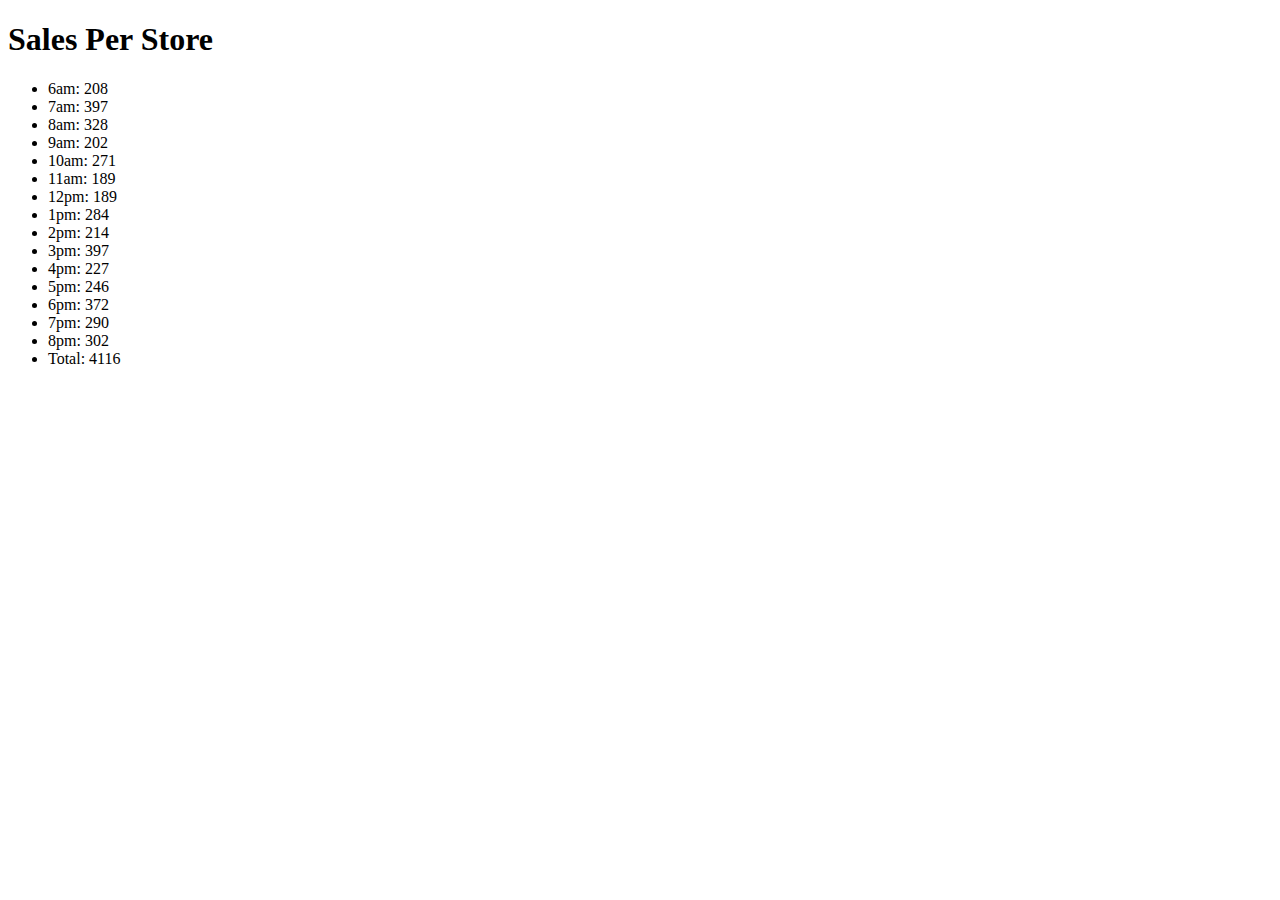
==== pages/sales.html @ af60368c "initial commit with ul generation" ====
<!DOCTYPE html>
<html>
    <head>
        <link rel="stylesheet" href="css/reset.css">
        <link rel="stylesheet" href="css/style.css"> 
    </head>
    <body>
        <h1>Sales Per Store</h1>
        <ul id="hours-and-cookies"></ul>
        <script src="../js/app.js"></script>
    </body>
</html>
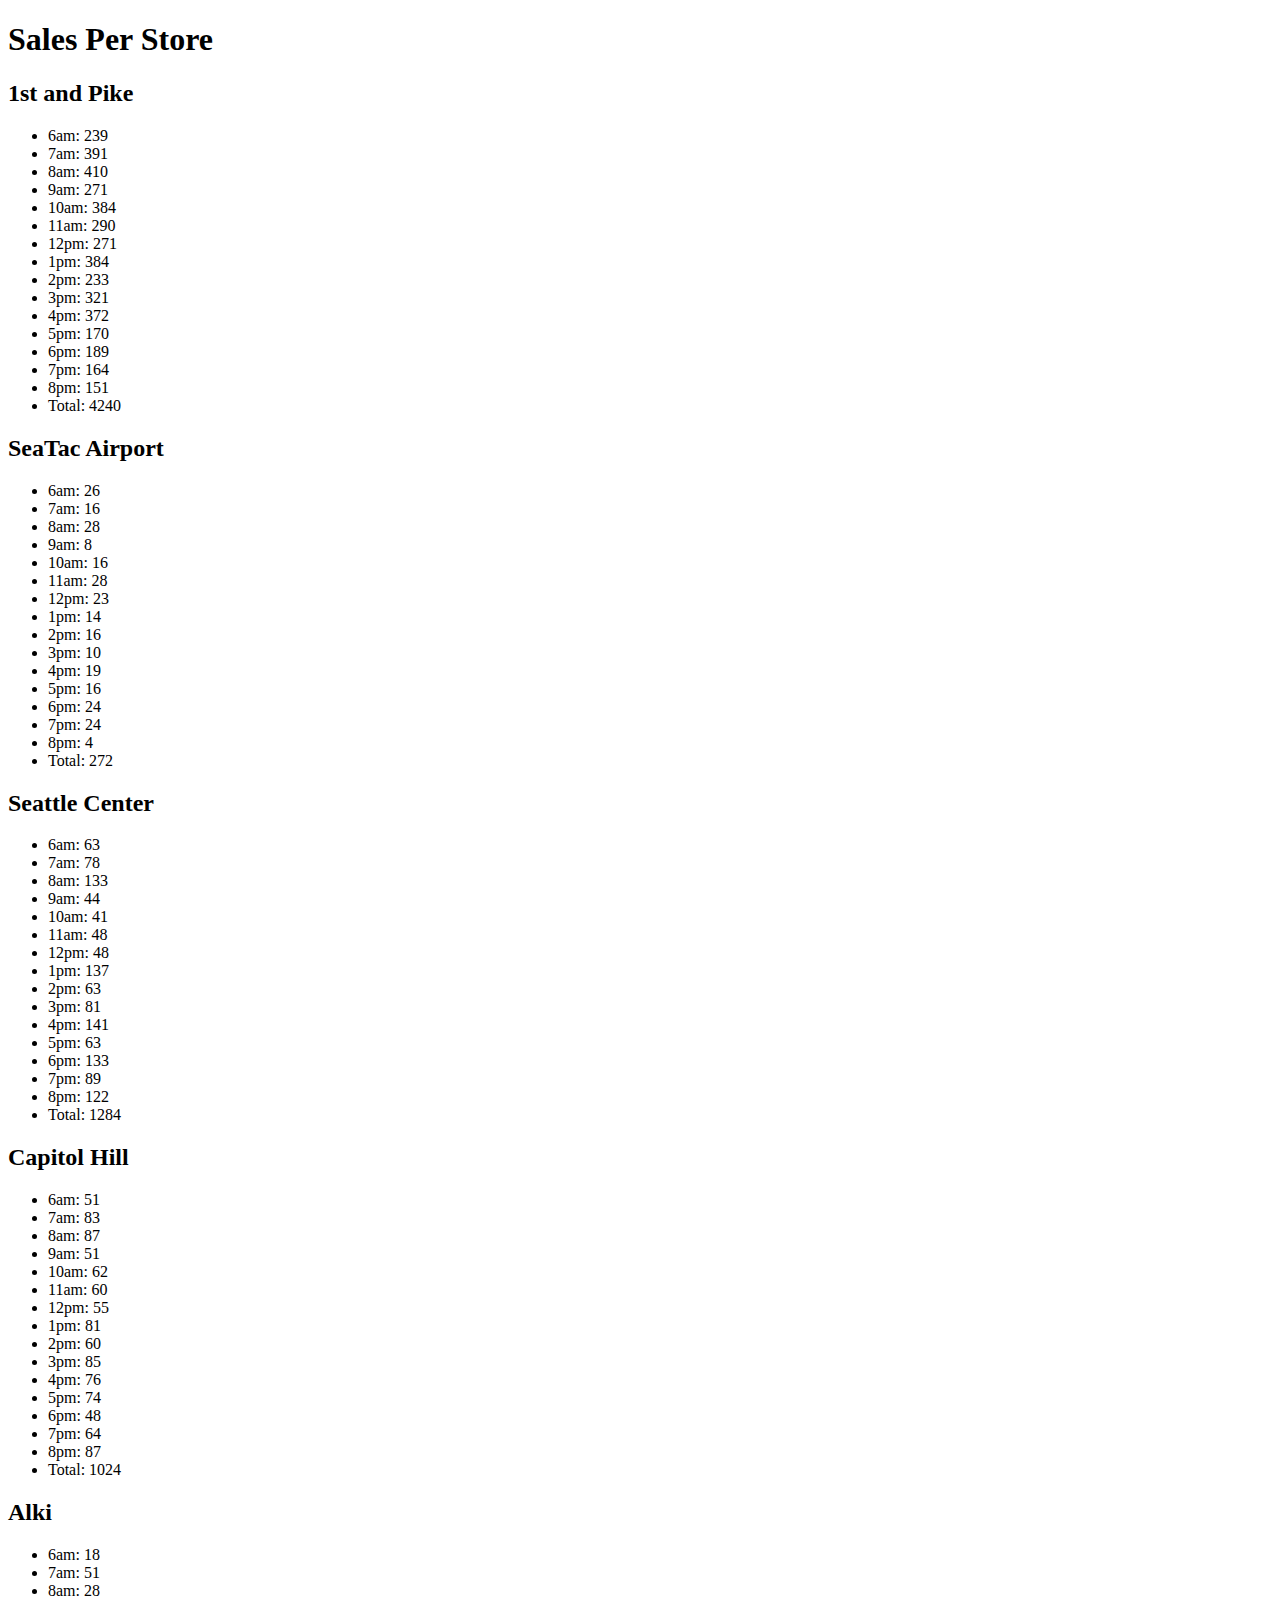
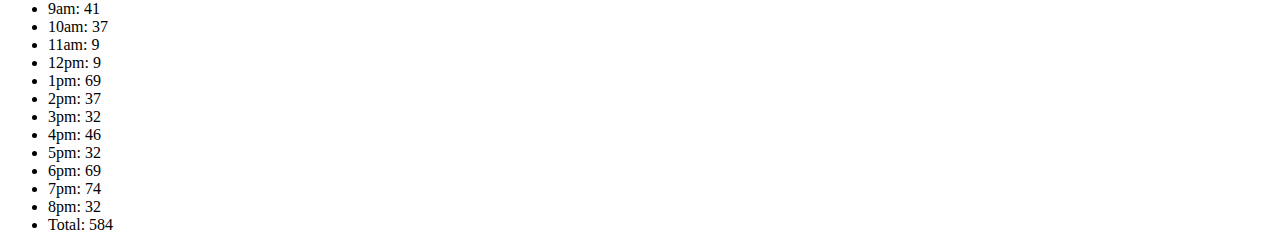
==== commit 687fab82: "adding header for other locations" ====
--- a/pages/sales.html
+++ b/pages/sales.html
@@ -6,7 +6,16 @@
     </head>
     <body>
         <h1>Sales Per Store</h1>
-        <ul id="hours-and-cookies"></ul>
+        <h2 id="pike"></h2>
+        <ul id="pike-hours-and-cookies"></ul>
+        <h2 id="seaTac"></h2>
+        <ul id="seaTac-hours-and-cookies"></ul>
+        <h2 id="seattleCenter"></h2>
+        <ul id="seattleCenter-hours-and-cookies"></ul>
+        <h2 id="capitolHill"></h2>
+        <ul id="capitolHill-hours-and-cookies"></ul>
+        <h2 id="alki"></h2>
+        <ul id="alki-hours-and-cookies"></ul>
         <script src="../js/app.js"></script>
     </body>
 </html>
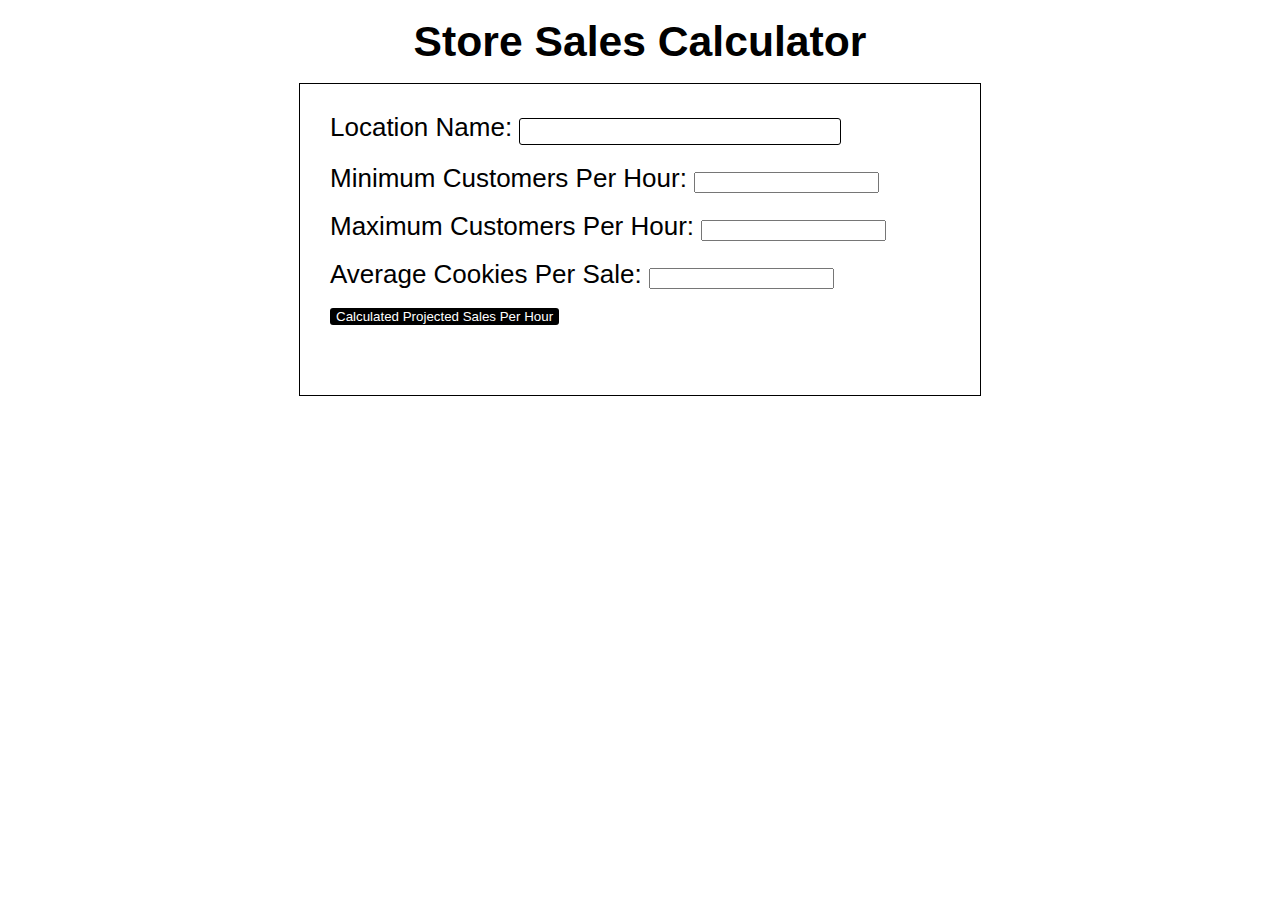
==== commit 5412784f: "styled the form slightly" ====
--- a/pages/sales.html
+++ b/pages/sales.html
@@ -1,21 +1,37 @@
 <!DOCTYPE html>
 <html>
     <head>
-        <link rel="stylesheet" href="css/reset.css">
-        <link rel="stylesheet" href="css/style.css"> 
+        <link rel="stylesheet" href="../css/reset.css">
+        <link rel="stylesheet" href="../css/style.css"> 
     </head>
     <body>
-        <h1>Sales Per Store</h1>
-        <h2 id="pike"></h2>
-        <ul id="pike-hours-and-cookies"></ul>
-        <h2 id="seaTac"></h2>
-        <ul id="seaTac-hours-and-cookies"></ul>
-        <h2 id="seattleCenter"></h2>
-        <ul id="seattleCenter-hours-and-cookies"></ul>
-        <h2 id="capitolHill"></h2>
-        <ul id="capitolHill-hours-and-cookies"></ul>
-        <h2 id="alki"></h2>
-        <ul id="alki-hours-and-cookies"></ul>
+        <h1>Store Sales Calculator</h1>
+        <form id="sales-form">
+            <fieldset>
+                <label for="location_name">Location Name: </label>
+                <input type="text" name="location_name" minLength="3" required>
+            </fieldset>
+            <fieldset>
+                <label for="min_cust">Minimum Customers Per Hour: </label>
+                <input type="number" name="min_cust" required>
+            </fieldset>
+            <fieldset>
+                <label for="max_cust">Maximum Customers Per Hour: </label>
+                <input type="number" name="max_cust" required>
+            </fieldset>
+            <fieldset>
+                <label for="average_cookies_per_sale">Average Cookies Per Sale: </label>
+                <input type="number" step="0.1" name="average_cookies_per_sale" required>
+            </fieldset>
+            <button id="submit_btn" type="submit">Calculated Projected Sales Per Hour</button>
+        </form>
+        <section>
+            <table id='sales-table'>
+                <tbody id="sales-table-body"></tbody>
+            </table>
+        </section>
+        
+        
         <script src="../js/app.js"></script>
     </body>
 </html>
--- a/css/style.css
+++ b/css/style.css
@@ -0,0 +1,52 @@
+body {
+    font-family: helvetica;
+    font-size: 26px;
+}
+h1 {
+    font-weight: bold;
+    font-size: 32pt;
+    padding: 20px;
+    text-align: center;
+
+}
+form {
+    border: solid 1px black;
+    padding: 20px;
+    margin: auto;
+    width: 50%
+
+}
+
+fieldset {
+    padding: 10px;
+}
+
+input[type="text"] {
+    border: solid 1px black;
+    padding: 5px;
+    border-radius: 3px;
+    width: 50%;
+}
+
+button {
+    margin-left: 10px;
+    background: black;
+    color: white;
+    border: none;
+    border-radius: 3px;
+    cursor: pointer;
+    margin-bottom: 50px;
+}
+
+table {
+    margin: 20px;
+}
+
+thead {
+    background: #888;
+  }
+  
+  td {
+    padding: 20px;
+    border: solid 1px black;
+  }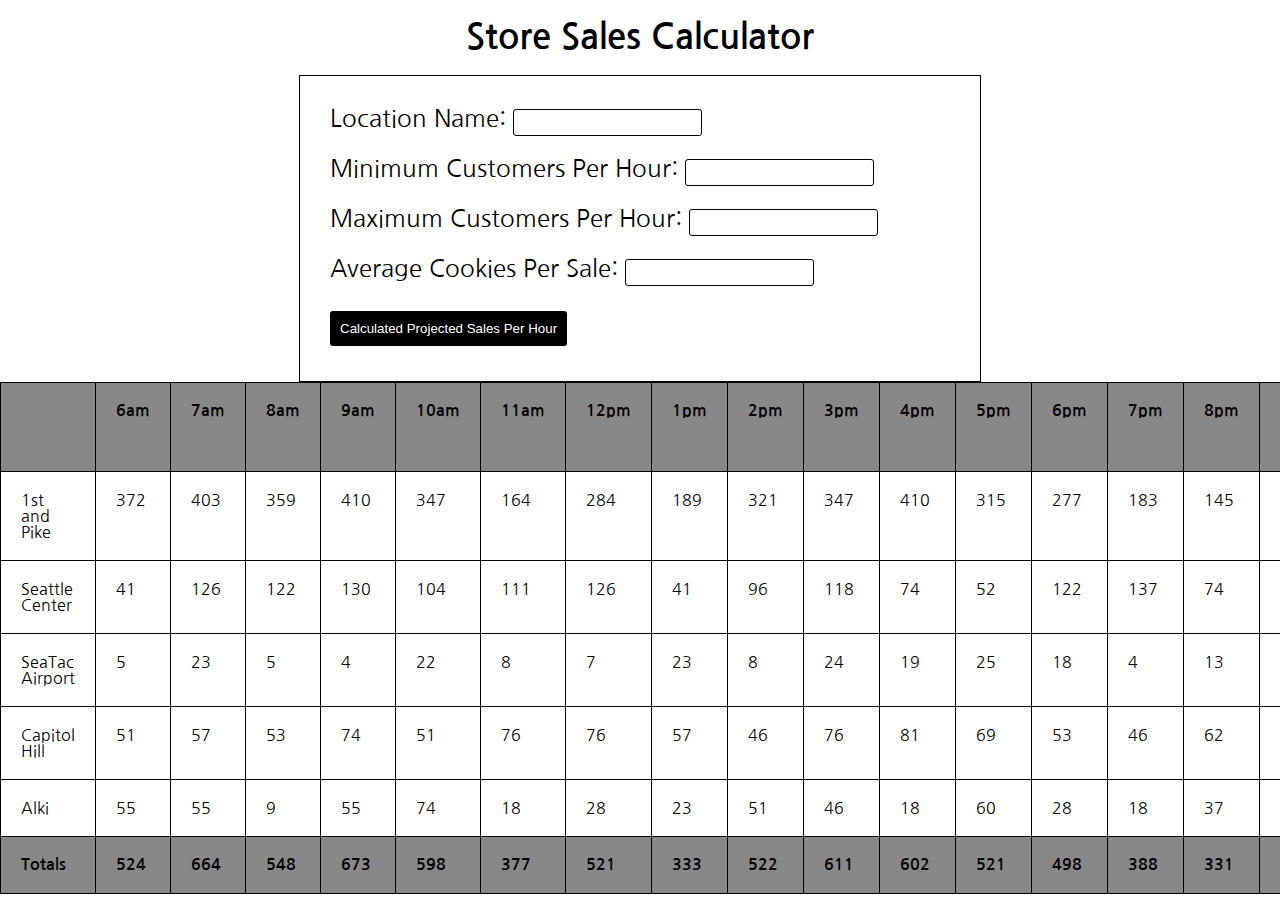
==== commit 30687845: "dressed up the index page" ====
--- a/pages/sales.html
+++ b/pages/sales.html
@@ -1,8 +1,10 @@
 <!DOCTYPE html>
 <html>
     <head>
+        <title id="title">Store Sales Calculator</title>
         <link rel="stylesheet" href="../css/reset.css">
         <link rel="stylesheet" href="../css/style.css"> 
+        <link rel="stylesheet" href="https://fonts.googleapis.com/css?family=Nanum+Gothic">
     </head>
     <body>
         <h1>Store Sales Calculator</h1>
--- a/css/style.css
+++ b/css/style.css
@@ -1,10 +1,9 @@
 body {
-    font-family: helvetica;
-    font-size: 26px;
+  font-family: 'Nanum Gothic', sans-serif;
 }
 h1 {
     font-weight: bold;
-    font-size: 32pt;
+    font-size: 26pt;
     padding: 20px;
     text-align: center;
 
@@ -13,19 +12,18 @@
     border: solid 1px black;
     padding: 20px;
     margin: auto;
-    width: 50%
-
+    width: 50%;
+    font-size: 18pt;
 }
 
 fieldset {
     padding: 10px;
 }
 
-input[type="text"] {
+input {
     border: solid 1px black;
     padding: 5px;
     border-radius: 3px;
-    width: 50%;
 }
 
 button {
@@ -35,18 +33,52 @@
     border: none;
     border-radius: 3px;
     cursor: pointer;
-    margin-bottom: 50px;
+    padding: 10px;
+    margin-top: 15px;
+    margin-bottom: 15px;
 }
 
 table {
-    margin: 20px;
+    margin-top: 20px;
+    margin: auto;
+    width: 50%;
+    font-size: 12pt;
+    padding: 20px;
+}
+
+#stores-table tbody tr {
+    text-align: right;
+    height: 200px;
+    width: 700px;
+    text-shadow: 1px 1px #888;
+}
+
+#stores-table thead {
+  text-align: center;
+}
+
+#stores-table #merch {
+    background-image: url("../img/shirt.jpg");
+    background-repeat: no-repeat;
+    background-size: contain;
+}
+#stores-table #admin {
+    background-image: url("../img/chinook.jpg");
+    background-repeat: no-repeat;
+    background-size: contain;
 }
 
 thead {
     background: #888;
+    font-weight: bold;
   }
   
   td {
     padding: 20px;
     border: solid 1px black;
-  }+  }
+
+tfoot {
+    background: #888;
+    font-weight: bold;
+}